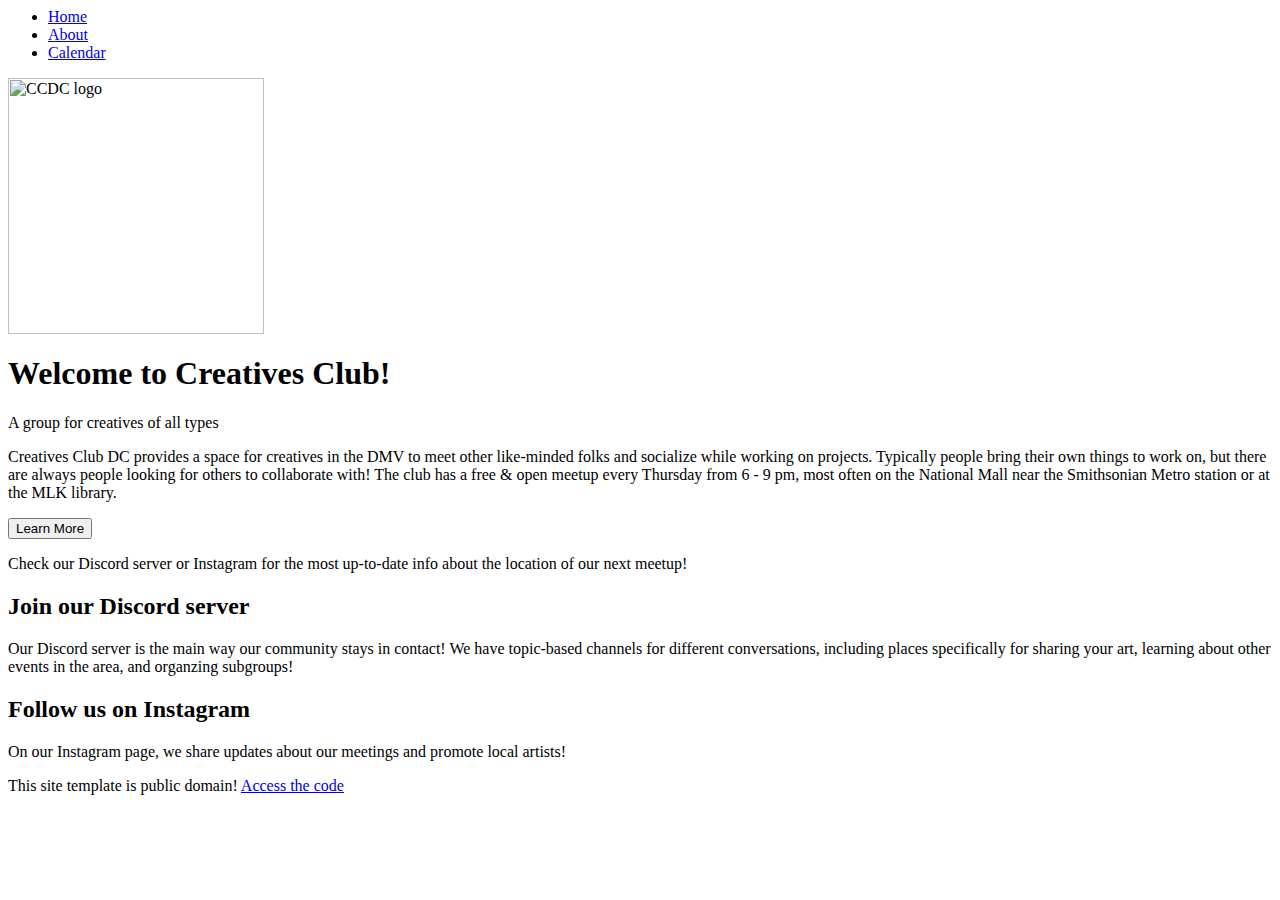
==== about/index.html @ 17827cb1 "Add social media icons" ====
<head>
  <meta charset="UTF-8" />
  <meta name="viewport" content="width=device-width, initial-scale=1.0" />
  <title>Creatives Club</title>
  <link rel="stylesheet" href="style.css">
</head>
<body>

  <div class="container">

    <header id="header-area">
      <nav id="navbar">
          <ul>
            <li><a href="index.html">Home</a></li>
            <li><a href="about.html">About</a></li>
            <li><a href="calendar.html">Calendar</a></li>
          </ul>
      </nav>
    </header>

    <main class="main-content">
      <img src="images/cc-pencil-logo-down.png" alt="CCDC logo" width="256" />
      <h1>Welcome to Creatives Club!</h1>
      <div class="subtitle">
        A group for creatives of all types
      </div>
      <p>
        Creatives Club DC provides a space for creatives in the DMV to meet
        other like-minded folks and socialize while working on projects.
        Typically people bring their own things to work on, but there are
        always people looking for others to collaborate with! The club has a
        free & open meetup every Thursday from 6 - 9 pm, most often on the
        National Mall near the Smithsonian Metro station or at the MLK
        library.
      </p>
      <button>
        Learn More
      </button>
      <p>
        Check our
        Discord server
        or
        Instagram
        for the most up-to-date info
        about the location of our next meetup!
      </p>
      <h2>
        Join our Discord server
      </h2>
      <p>
        Our Discord server is the main way our community stays in contact! We
        have topic-based channels for different conversations, including
        places specifically for sharing your art, learning about other events
        in the area, and organzing subgroups!
      </p>
      <h2>
        Follow us on Instagram
      </h2>
      <p>
        On our Instagram page, we share updates about our meetings and promote
        local artists!
      </p>
    </main>

    <!-- <section class="right-sidebar">
      <h2>Sidebar</h2>
      <p>If you have content for a sidebar, you can put it here!</p>
    </section> -->

    <footer id="footer">
      <p>
        This site template is public domain!
        <a href="https://github.com/GusBusDraws/creatives-club-site" target="_blank">
          Access the code
        </a>
      </p>
    </footer>
  </div>
</body>
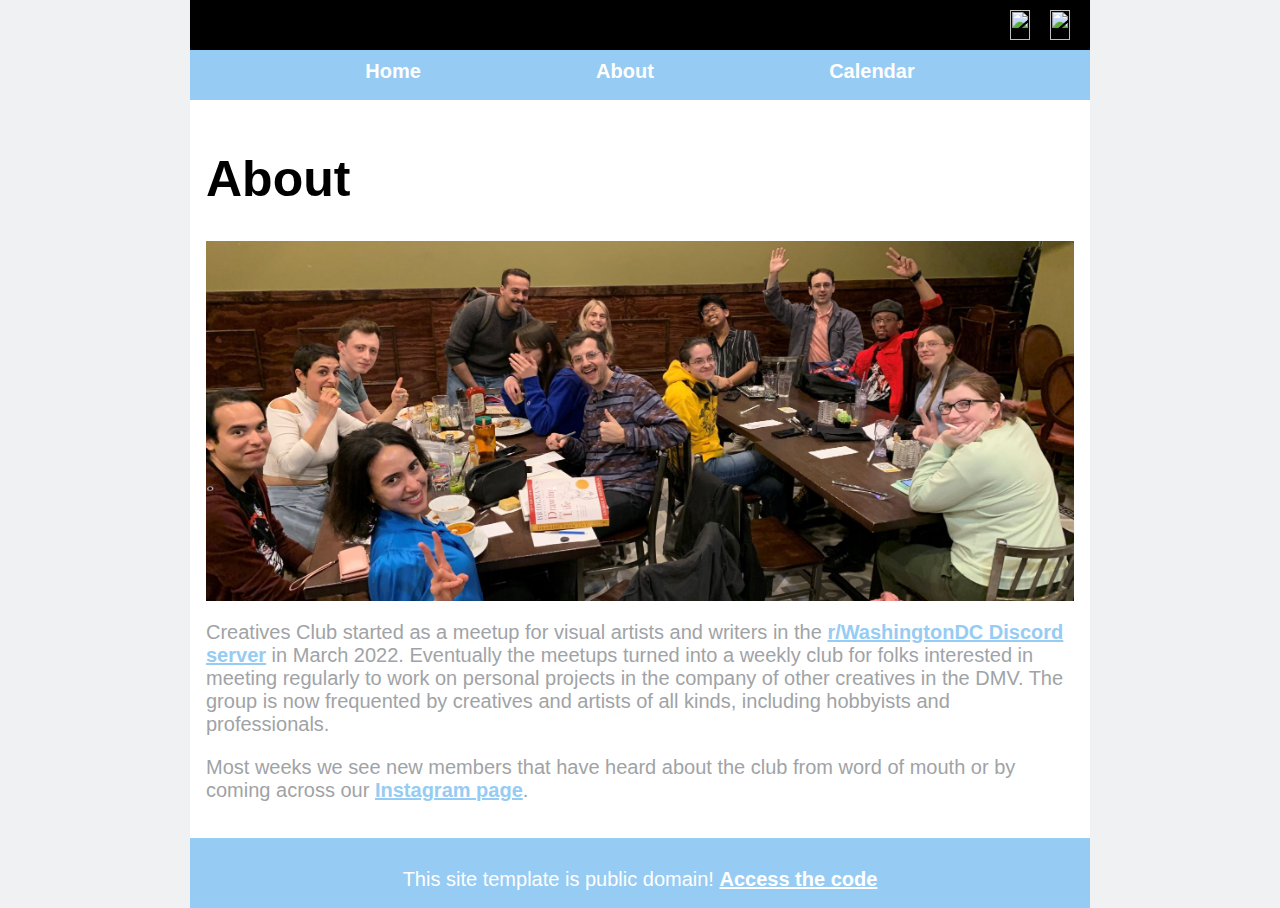
==== commit cb727bfa: "Restyle new about page" ====
--- a/about/index.html
+++ b/about/index.html
@@ -1,64 +1,63 @@
 <head>
   <meta charset="UTF-8" />
   <meta name="viewport" content="width=device-width, initial-scale=1.0" />
-  <title>Creatives Club</title>
-  <link rel="stylesheet" href="style.css">
+  <title>About</title>
+  <link rel="stylesheet" href="/style.css">
 </head>
 <body>
 
   <div class="container">
 
     <header id="header-area">
+      <div class="icon-bar">
+        <ul>
+          <li>
+            <a href="https://instagram.com/CreativesClubDC" class="icon">
+              <img src="/assets/instagram_icon_blue.svg">
+            </a>
+          </li>
+          <li>
+            <a href="https://discord.gg/aUyeTrpszC" class="icon">
+              <img src="/assets/discord_icon_blue.svg">
+            </a>
+          </li>
+        </ul>
+        <!-- <a href="https://instagram.com/CreativesClubDC" class="icon">
+          <img src="/assets/instagram_icon_blue.svg">
+        </a>
+        <a href="https://discord.gg/aUyeTrpszC" class="icon">
+          <img src="/assets/discord_icon_blue.svg">
+        </a> -->
+      </div>
       <nav id="navbar">
-          <ul>
-            <li><a href="index.html">Home</a></li>
-            <li><a href="about.html">About</a></li>
-            <li><a href="calendar.html">Calendar</a></li>
-          </ul>
+        <ul>
+          <li><a href="/">Home</a></li>
+          <li><a href="/about/">About</a></li>
+          <li><a href="/calendar/">Calendar</a></li>
+        </ul>
       </nav>
     </header>
 
     <main class="main-content">
-      <img src="images/cc-pencil-logo-down.png" alt="CCDC logo" width="256" />
-      <h1>Welcome to Creatives Club!</h1>
-      <div class="subtitle">
-        A group for creatives of all types
-      </div>
+      <h1>About</h1>
+      <span>
+        <img class="full-width" src="/images/busboys-group-wide.jpg" alt="Photo of club meeting in Busboys and Poets. Various people sitting across two tables in the restaurant." width="750"/>
+      </span>
       <p>
-        Creatives Club DC provides a space for creatives in the DMV to meet
-        other like-minded folks and socialize while working on projects.
-        Typically people bring their own things to work on, but there are
-        always people looking for others to collaborate with! The club has a
-        free & open meetup every Thursday from 6 - 9 pm, most often on the
-        National Mall near the Smithsonian Metro station or at the MLK
-        library.
+        Creatives Club started as a meetup for visual artists and
+        writers in the
+        <a href="https://discord.gg/WashingtonDC">r/WashingtonDC Discord server</a>
+        in March 2022. Eventually the meetups
+        turned into a weekly club for folks interested in
+        meeting regularly to work on personal projects in the
+        company of other creatives in the DMV. The group is now
+        frequented by creatives and artists of all kinds,
+        including hobbyists and professionals.
       </p>
-      <button>
-        Learn More
-      </button>
       <p>
-        Check our
-        Discord server
-        or
-        Instagram
-        for the most up-to-date info
-        about the location of our next meetup!
-      </p>
-      <h2>
-        Join our Discord server
-      </h2>
-      <p>
-        Our Discord server is the main way our community stays in contact! We
-        have topic-based channels for different conversations, including
-        places specifically for sharing your art, learning about other events
-        in the area, and organzing subgroups!
-      </p>
-      <h2>
-        Follow us on Instagram
-      </h2>
-      <p>
-        On our Instagram page, we share updates about our meetings and promote
-        local artists!
+        Most weeks we see new members that have heard about
+        the club from word of mouth or by coming across our
+        <a href="https://instagram.com/CreativesClubDC">Instagram page</a>.
       </p>
     </main>
 
--- a/style.css
+++ b/style.css
@@ -0,0 +1,251 @@
+/* user styles
+
+/* styles are what change the color and sizes of stuff on your site. */
+
+/* these are variables that are being used in the code
+these tended to confuse some people, so I only kept
+the images as variables */
+
+
+:root {
+    /* colors */
+    --bg-color: #eff1f2;
+    --page-color: #ffffff;
+    --accent-color-1: #96cbf3;
+    --accent-color-2: #9fa3a6;
+    --main-text-color: #9fa3a6;
+    --title-text-color: #000000;
+}
+
+/* if you have the URL of a font, you can set it below */
+/* feel free to delete this if it's not your vibe */
+
+/* this seems like a lot for just one font and I would have to agree
+but I wanted to include an example of how to include a custom font.
+If you download a font file you can upload it onto your Neocities
+and then link it! Many fonts have separate files for each style
+(bold, italic, etc. T_T) which is why there are so many!
+
+*/
+@font-face {
+    font-family: 'Open Sans', sans-serif;
+    src: url('https://fonts.googleapis.com/css?family=Open+Sans');
+}
+
+@font-face {
+    font-family: 'Roboto Slab', serif;
+    src: url('https://fonts.googleapis.com/css?family=Roboto+Slab');
+}
+
+@font-face {
+    font-family: 'Fira Mono', monospace;
+    src: url('https://fonts.googleapis.com/css2?family=Fira+Mono&display=swap');
+}
+
+body {
+    font-family: 'Open Sans', sans-serif;
+    /* font-family: 'Fira Mono', monospace; */
+    margin: 0;
+    font-size: 20px;
+    /* background-color: #08031A; */
+    background-color: var(--bg-color);
+    /* you can delete the line below if you'd prefer to not use an image */
+    /* background-size: 65px; */
+    /* color: #fceaff; */
+    color: var(--main-text-color);
+    /* background-image: var(--body-bg-image); */
+}
+
+h1 {
+    font-size: 50px;
+    color: var(--title-text-color);
+}
+
+.subtitle {
+    font-size: 20px;
+    font-family: 'Roboto Slab', serif;
+    text-transform: uppercase;
+    padding-bottom: 15px;
+}
+
+h2 {
+    font-size: 25px;
+    color: var(--title-text-color);
+}
+
+/* the "container" is what wraps your entire website */
+/* if you want something (like the header) to be Wider than
+the other elements, you will need to move that div outside
+of the container */
+.container {
+    max-width: 900px;
+    /* this is the width of your layout! */
+    /* if you change the above value, scroll to the bottom
+    and change the media query according to the comment! */
+    margin: 0 auto;
+    /* this centers the entire page */
+    display:flex;
+    flex-wrap:wrap;
+}
+
+/* the area below is for all links on your page
+EXCEPT for the navigation */
+.container a {
+    /* color: #ED64F5; */
+    color: var(--accent-color-1);
+    font-weight: bold;
+    text-decoration: underline;
+}
+a:hover {
+    /* color: #a49cba; */
+    color: var(--console-hover);
+    text-decoration: underline;
+}
+
+#header-area {
+    width: 100%;
+    padding: 0;
+    margin: 0;
+    background-color: var(--page-color);
+    /* height: 150px; */
+    /* this is only for a background image! */
+    /* if you want to put images IN the header,
+    you can add them directly to the <div id="header"></div> element! */
+    /* background-image: var(--header-image); */
+    /* background-size: 100%; */
+}
+
+/* navigation section!! */
+#navbar {
+    padding: 0;
+    margin: 0;
+    height: 50px;
+    background-color: var(--accent-color-1);
+    /* navbar color */
+    width: 100%;
+}
+
+#navbar ul {
+    display: flex;
+    padding: 0;
+    margin: 0;
+    list-style-type: none;
+    justify-content: space-evenly;
+}
+
+#navbar li {
+    padding-top: 10px;
+}
+
+/* navigation links */
+#navbar li a {
+    /* navbar text color */
+    color: var(--page-color);
+    font-weight: 800;
+    /* this removes the underline */
+    text-decoration: none;
+}
+
+/* navigation link when a link is hovered over */
+#navbar li a:hover {
+    /* color: #a49cba; */
+    color: var(--title-text-color);
+    text-decoration: underline;
+}
+
+.icon-bar {
+    /* black bar */
+    background-color: var(--title-text-color);
+    height: 50px;
+    margin: 0px;
+    padding: 0px;
+    width: 100%;
+}
+
+.icon-bar ul {
+    display: flex;
+    padding: 10px;
+    margin: 0;
+    list-style-type: none;
+    justify-content: right;
+    height: 60%;
+    /* border: 1px solid red; */
+}
+
+.icon-bar li {
+    padding-left: 10px;
+    padding-right: 10px;
+    height: 100%;
+    /* border: 1px solid white; */
+}
+
+.icon-bar img {
+    height: 100%;
+    /* border: 1px solid red; */
+}
+
+.right-sidebar {
+    /* background-color: #241445; */
+    background-color: var(--bg-color);
+    width: 200px;
+    /* padding: 20px; */
+    font-size: smaller;
+}
+
+/* this is the color of the main content area,
+between the sidebars! */
+main {
+    /* background-color: #43256E; */
+    background-color: var(--page-color);
+    flex: 1;
+    padding: 20px;
+    /* order: 2; */
+}
+
+.full-width {
+    width: 100%;
+}
+
+/* main img {
+    margin-left: auto;
+    margin-right: auto;
+} */
+
+#footer {
+    /* background color for footer */
+    background-color: var(--accent-color-1);
+    color: var(--page-color);
+    height: 50px;
+    width: 100%;
+    padding: 10px;
+    text-align: center;
+}
+
+#footer a {
+    color: var(--page-color);
+}
+
+#footer a:hover {
+    color: var(--title-text-color);
+}
+
+/* columns (mobile) */
+.container > * {
+    width:100%;
+    padding:1rem;
+}
+
+/* tablet breakpoint */
+@media (min-width:768px) {
+    .container > .right-sidebar {
+        width:calc(100% / 3);
+    }
+    .container > .main-content {
+        /* width:calc(100%); */
+        width:calc(100% / 3 * 2);
+    }
+    #navbar ul {
+        flex-wrap: wrap;
+    }
+}
+
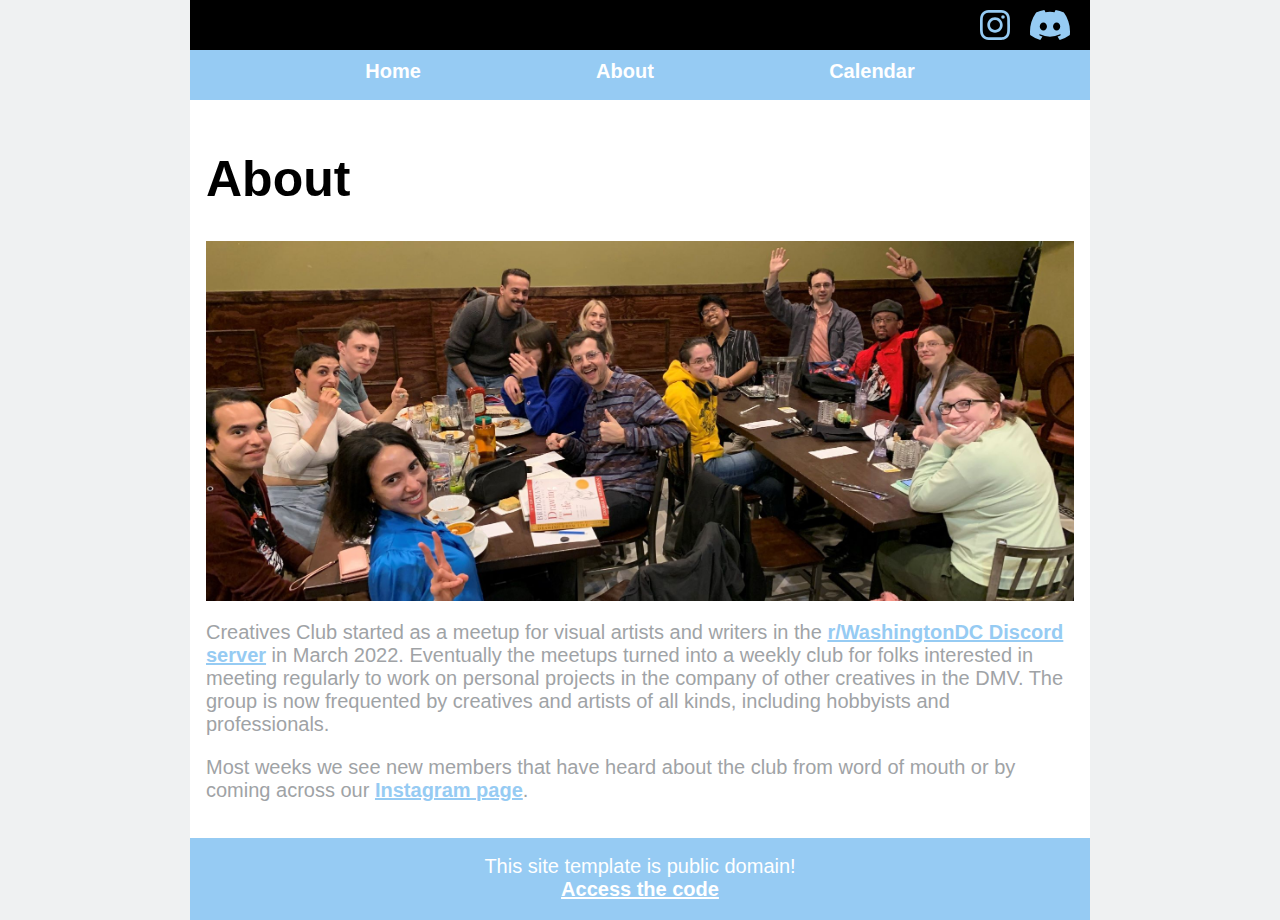
==== commit 4bf4ba8a: "Update footer to match new 2-line style" ====
--- a/about/index.html
+++ b/about/index.html
@@ -5,29 +5,14 @@
   <link rel="stylesheet" href="/style.css">
 </head>
 <body>
-
   <div class="container">
 
     <header id="header-area">
       <div class="icon-bar">
         <ul>
-          <li>
-            <a href="https://instagram.com/CreativesClubDC" class="icon">
-              <img src="/assets/instagram_icon_blue.svg">
-            </a>
-          </li>
-          <li>
-            <a href="https://discord.gg/aUyeTrpszC" class="icon">
-              <img src="/assets/discord_icon_blue.svg">
-            </a>
-          </li>
+          <li><a href="https://instagram.com/CreativesClubDC" class="icon"><img src="/assets/instagram_icon_blue.svg"></a></li>
+          <li><a href="https://discord.gg/aUyeTrpszC" class="icon"><img src="/assets/discord_icon_blue.svg"></a></li>
         </ul>
-        <!-- <a href="https://instagram.com/CreativesClubDC" class="icon">
-          <img src="/assets/instagram_icon_blue.svg">
-        </a>
-        <a href="https://discord.gg/aUyeTrpszC" class="icon">
-          <img src="/assets/discord_icon_blue.svg">
-        </a> -->
       </div>
       <nav id="navbar">
         <ul>
@@ -67,12 +52,12 @@
     </section> -->
 
     <footer id="footer">
-      <p>
-        This site template is public domain!
-        <a href="https://github.com/GusBusDraws/creatives-club-site" target="_blank">
-          Access the code
-        </a>
-      </p>
+      <div class="center">
+        <p>
+          This site template is public domain!
+        </p>
+        <a href="https://github.com/GusBusDraws/creatives-club-site" target="_blank"> Access the code </a>
+      </div>
     </footer>
   </div>
 </body>
--- a/style.css
+++ b/style.css
@@ -15,6 +15,10 @@
     --accent-color-2: #9fa3a6;
     --main-text-color: #9fa3a6;
     --title-text-color: #000000;
+    /* Default transparent border */
+    --debug-border: #ff000000;
+    /* Uncomment the line below to turn on red borders, helpful for debugging! */
+    /* --debug-border: #ff0000; */
 }
 
 /* if you have the URL of a font, you can set it below */
@@ -63,6 +67,7 @@
 
 .subtitle {
     font-size: 20px;
+    color: var(--main-text-color);
     font-family: 'Roboto Slab', serif;
     text-transform: uppercase;
     padding-bottom: 15px;
@@ -184,12 +189,59 @@
     /* border: 1px solid red; */
 }
 
-.right-sidebar {
-    /* background-color: #241445; */
-    background-color: var(--bg-color);
-    width: 200px;
-    /* padding: 20px; */
-    font-size: smaller;
+.home-main section {
+    border: 1px solid var(--debug-border);
+}
+
+.center {
+    margin-left: auto;
+    margin-right: auto;
+    text-align: center;
+    border: 1px solid var(--debug-border);
+}
+
+.intro-section {
+    display: flex;
+}
+
+.welcome-text {
+    border: 1px solid var(--debug-border);
+}
+
+.intro-section img {
+    max-width: 100%;
+    float: left;
+    /* margin-right: auto;
+    margin-left: auto; */
+}
+
+.described-images {
+    justify-content: space-between;
+    display: flex;
+    border: 1px solid var(--debug-border);
+}
+
+.described-images img {
+    height: 50px;
+}
+
+.flex-block {
+    /* width: 40%; */
+    flex: 1;
+    padding-left: 5%;
+    padding-right: 5%;
+    margin-left: auto;
+    margin-right: auto;
+    border: 1px solid var(--debug-border);
+}
+
+.flex-block h2 {
+    text-align: center;
+}
+
+.text-span {
+    margin: 0;
+    padding: 0;
 }
 
 /* this is the color of the main content area,
@@ -206,10 +258,33 @@
     width: 100%;
 }
 
-/* main img {
-    margin-left: auto;
-    margin-right: auto;
-} */
+  /*///////////////*/
+ /* Calendar page */
+/*///////////////*/
+
+.responsive-iframe-container {
+    position: relative;
+    padding-top: 0;
+    height: 0;
+    overflow: hidden;
+}
+
+.responsive-iframe-container iframe {
+    position: absolute;
+    top: 0;
+    left: 0;
+    width: 100%;
+    height: 100%;
+}
+
+/* Responsive iFrame for calendar*/
+@media (min-width: 550px) {
+    .responsive-iframe-container {padding-bottom: 75%;}
+}
+
+@media (max-width: 550px) {
+    .responsive-iframe-container {padding-bottom: 150%;}
+}
 
 #footer {
     /* background color for footer */
@@ -217,12 +292,22 @@
     color: var(--page-color);
     height: 50px;
     width: 100%;
-    padding: 10px;
+    /* padding: 10px; */
     text-align: center;
+    /* vertical-align: middle; */
+}
+
+#footer p {
+    margin-top: 0;
+    margin-bottom: 0;
+    padding-top: 0;
+    padding-bottom: 0;
 }
 
 #footer a {
     color: var(--page-color);
+    margin-top: 0;
+    padding-top: 0;
 }
 
 #footer a:hover {
@@ -235,17 +320,22 @@
     padding:1rem;
 }
 
-/* tablet breakpoint */
-@media (min-width:768px) {
-    .container > .right-sidebar {
-        width:calc(100% / 3);
+@media (max-width:768px) {
+    /*  */
+    .intro-section {
+        flex-direction: column-reverse;
     }
-    .container > .main-content {
-        /* width:calc(100%); */
-        width:calc(100% / 3 * 2);
+    .center,
+    .welcome-text {
+        width: auto;
     }
-    #navbar ul {
-        flex-wrap: wrap;
+    /*  */
+    .described-images {
+        flex-direction: column;
     }
-}
-
+    .left-block,
+    .right-block {
+        width: auto;
+    }
+}
+
